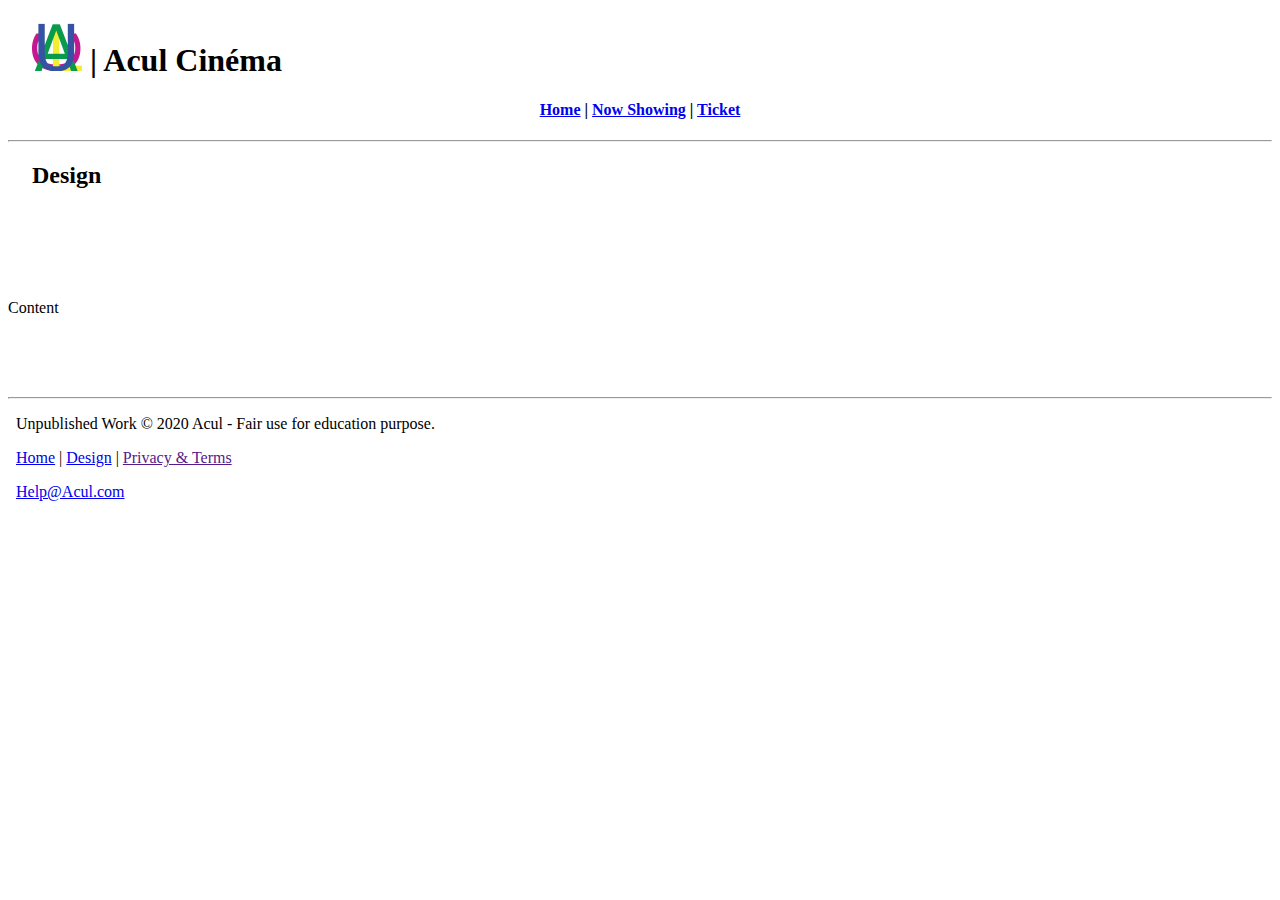
==== design.html @ 1ebb8f48 "add table in home" ====
<!DOCTYPE html>
<html>

<head>
    <link rel="icon" href="src/sm-logo.png">
    <title>Design</title>
</head>

<body>

    <header>
        <h1>&nbsp;&nbsp;&nbsp;<img src="src/logo-header.png" alt="Acul logo" width="50" height="50"> | Acul Cinéma</h1>
        <nav>
            <center>
            <h4>
            <a href="home.html">Home</a> |
            <a href="now_showing.html">Now Showing</a> |
            <a href="ticket.html">Ticket</a>
            </h4>
        </center>
        </nav>
    </header>
    <hr>
    <section>
        <h2>&nbsp;&nbsp;&nbsp;&nbsp;Design</h2>
        <br>
        <br>
        <br>
        <br>
        <br>
        Content
        <br>
        <br>
        <br>
        <br>
        <br>
    </section>
    <hr>
    <footer>
        <p>&nbsp;&nbsp;Unpublished Work © 2020 Acul - Fair use for education purpose.</p>
        <p>&nbsp;&nbsp;<a href="home.html">Home</a> | <a href="design.html">Design</a> | <a href="">Privacy & Terms</a></p>
        <p>&nbsp;&nbsp;<a href="mailto:mhiruntee2@my.cityu.edu.hk">Help@Acul.com</a></p>
    </footer>

</body>

</html>
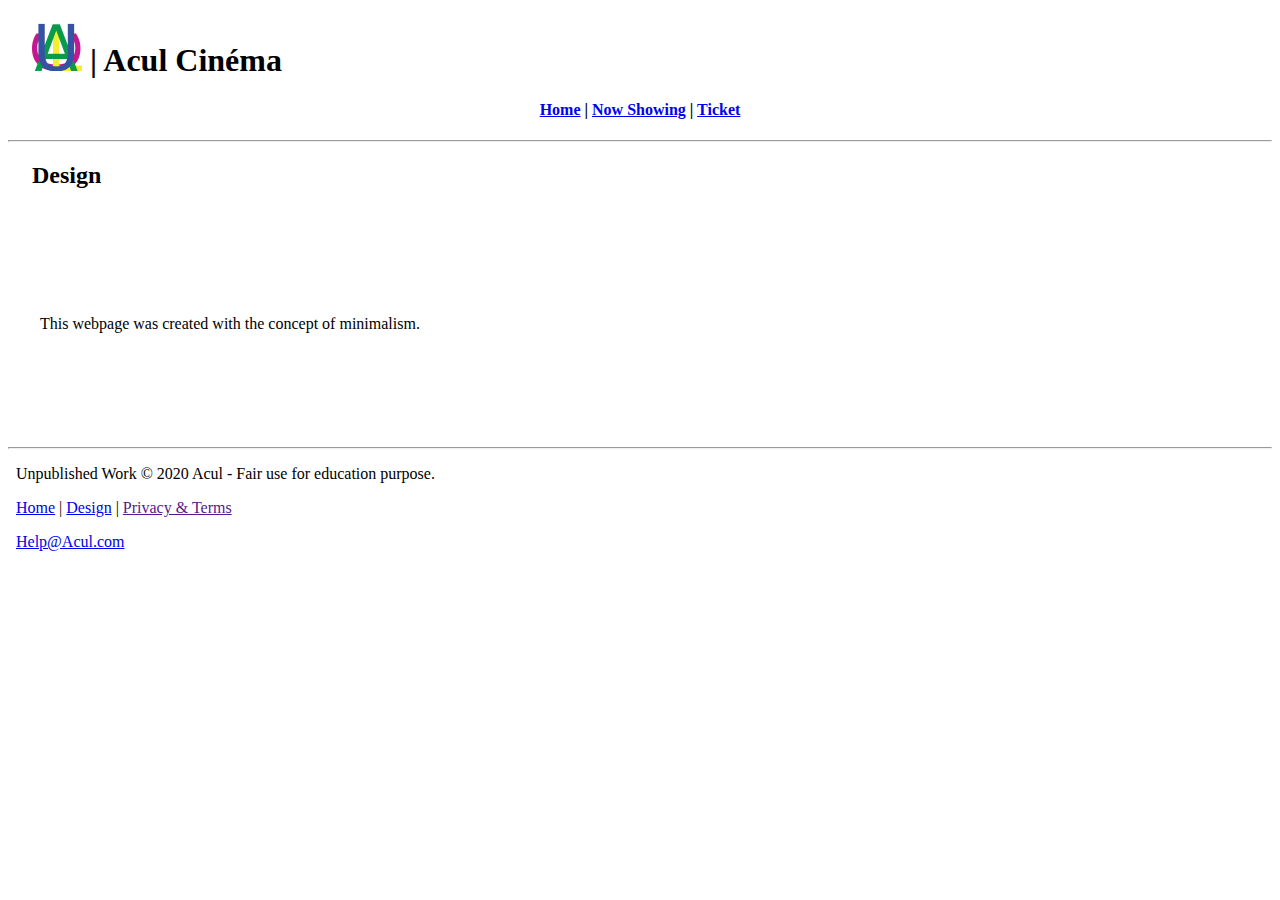
==== commit 6a5d6fb8: "draft 1" ====
--- a/design.html
+++ b/design.html
@@ -28,7 +28,7 @@
         <br>
         <br>
         <br>
-        Content
+        <p>&nbsp;&nbsp;&nbsp;&nbsp;&nbsp;&nbsp;&nbsp;&nbsp;This webpage was created with the concept of minimalism.</p>
         <br>
         <br>
         <br>
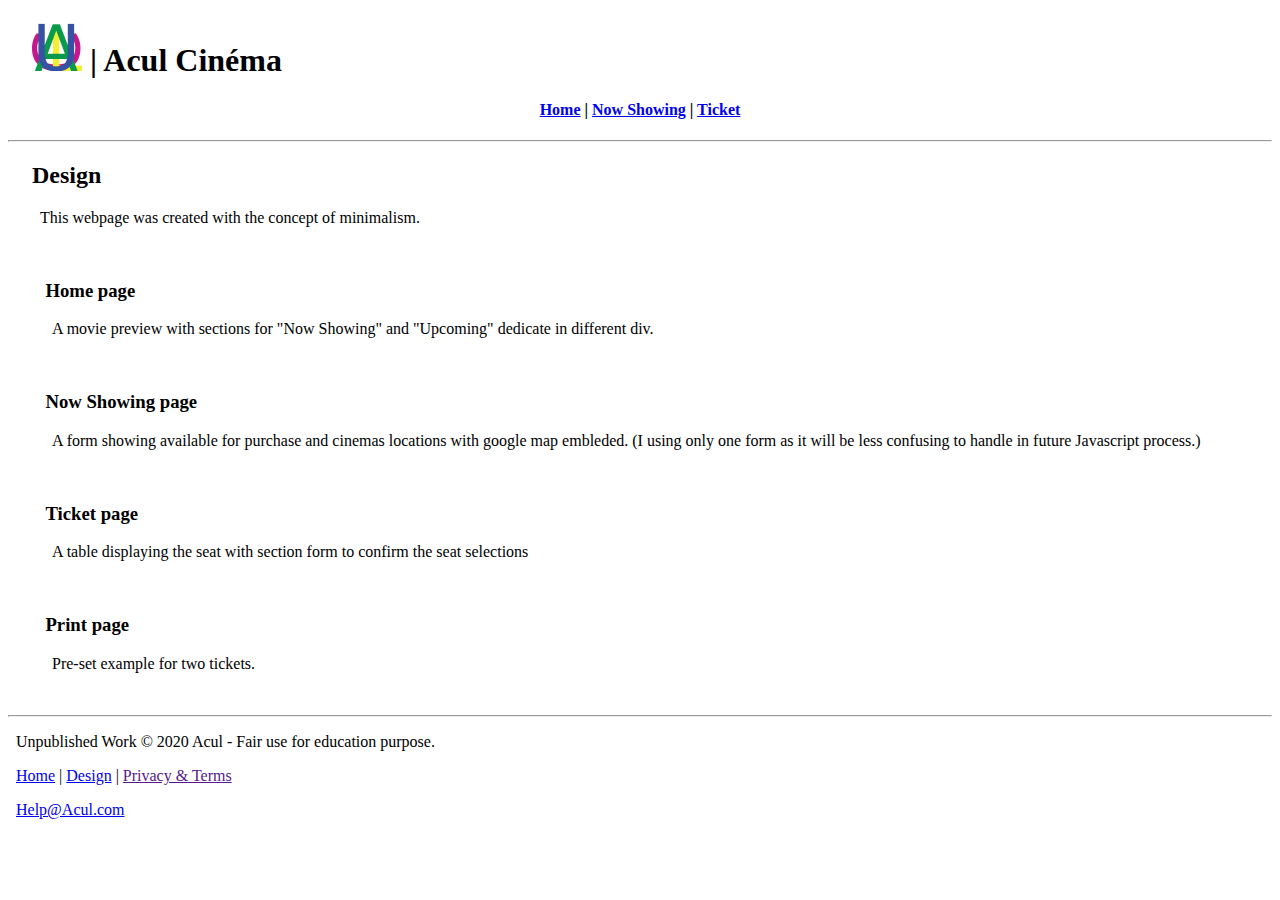
==== commit ab6ffd70: "add design" ====
--- a/design.html
+++ b/design.html
@@ -23,16 +23,19 @@
     <hr>
     <section>
         <h2>&nbsp;&nbsp;&nbsp;&nbsp;Design</h2>
-        <br>
-        <br>
-        <br>
-        <br>
-        <br>
         <p>&nbsp;&nbsp;&nbsp;&nbsp;&nbsp;&nbsp;&nbsp;&nbsp;This webpage was created with the concept of minimalism.</p>
         <br>
+        <h3>&nbsp;&nbsp;&nbsp;&nbsp;&nbsp;&nbsp;&nbsp;&nbsp;Home page</h3>
+        <p>&nbsp;&nbsp;&nbsp;&nbsp;&nbsp;&nbsp;&nbsp;&nbsp;&nbsp;&nbsp;&nbsp;A movie preview with sections for "Now Showing" and "Upcoming" dedicate in different div.</p>
         <br>
+        <h3>&nbsp;&nbsp;&nbsp;&nbsp;&nbsp;&nbsp;&nbsp;&nbsp;Now Showing page</h3>
+        <p>&nbsp;&nbsp;&nbsp;&nbsp;&nbsp;&nbsp;&nbsp;&nbsp;&nbsp;&nbsp;&nbsp;A form showing available for purchase and cinemas locations with google map embleded. (I using only one form as it will be less confusing to handle in future Javascript process.)</p>
         <br>
+        <h3>&nbsp;&nbsp;&nbsp;&nbsp;&nbsp;&nbsp;&nbsp;&nbsp;Ticket page</h3>
+        <p>&nbsp;&nbsp;&nbsp;&nbsp;&nbsp;&nbsp;&nbsp;&nbsp;&nbsp;&nbsp;&nbsp;A table displaying the seat with section form to confirm the seat selections</p>
         <br>
+        <h3>&nbsp;&nbsp;&nbsp;&nbsp;&nbsp;&nbsp;&nbsp;&nbsp;Print page</h3>
+        <p>&nbsp;&nbsp;&nbsp;&nbsp;&nbsp;&nbsp;&nbsp;&nbsp;&nbsp;&nbsp;&nbsp;Pre-set example for two tickets.</p>
         <br>
     </section>
     <hr>
